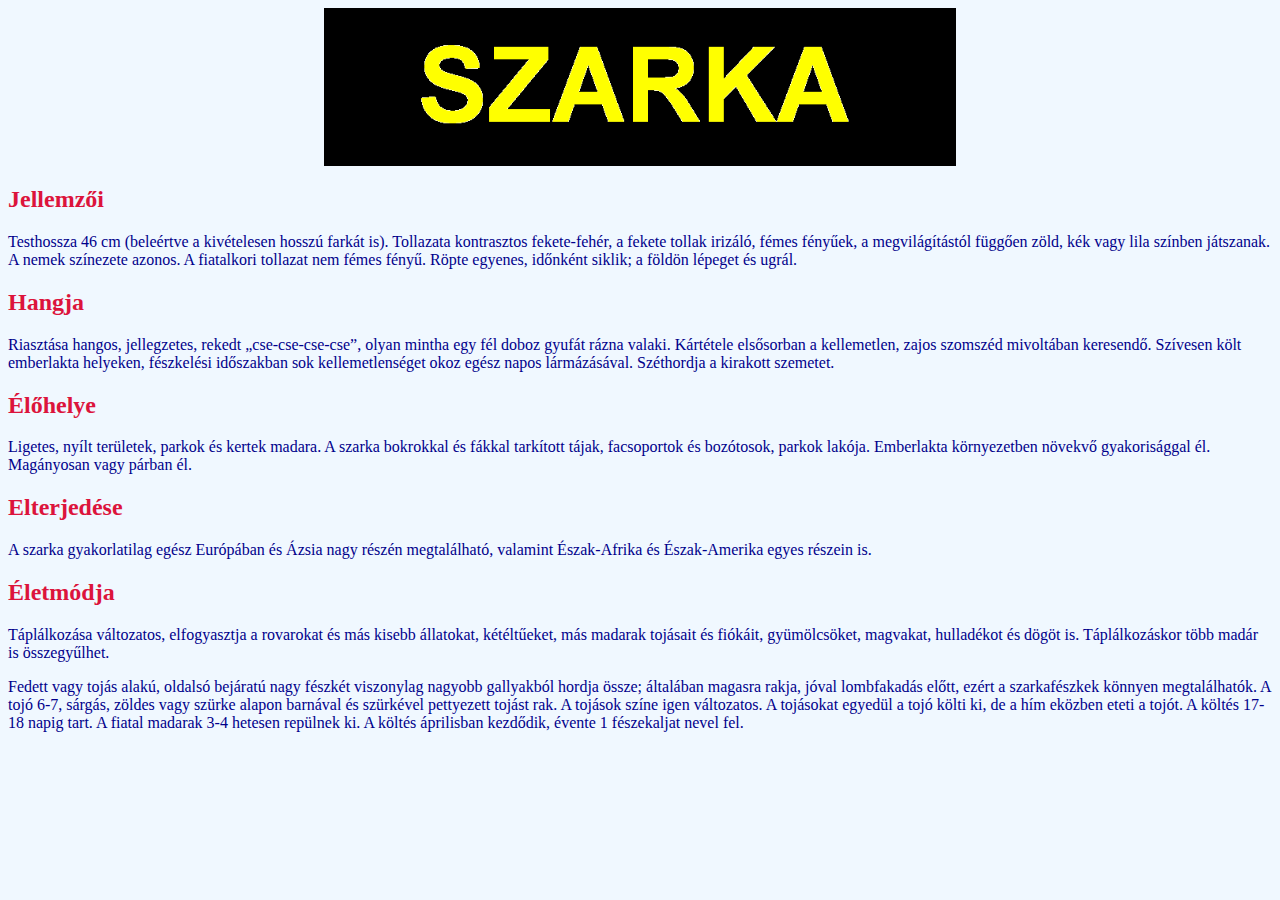
==== index.html @ 3d3f04e3 "first commit" ====
<!DOCTYPE html>
<html lang="hu">
<head>
    <meta charset="UTF-8">
    <meta http-equiv="X-UA-Compatible" content="IE=edge">
    <meta name="viewport" content="width=device-width, initial-scale=1.0">
    <link rel="stylesheet" href="style.css">
    <title>A szarka</title>
</head>
<body>
    <img src="./kepek/potcimkep.png" alt="szarka" class="center">
    <h2>Jellemzői</h2>
<p>Testhossza 46 cm (beleértve a kivételesen hosszú farkát is). Tollazata kontrasztos fekete-fehér, a fekete tollak irizáló, fémes fényűek, a megvilágítástól függően zöld, kék vagy lila színben játszanak. A nemek színezete azonos. A fiatalkori tollazat nem fémes fényű. Röpte egyenes, időnként siklik; a földön lépeget és ugrál.</p>
<h2>Hangja</h2>
    <p>Riasztása hangos, jellegzetes, rekedt „cse-cse-cse-cse”, olyan mintha egy fél doboz gyufát rázna valaki. Kártétele elsősorban a kellemetlen, zajos szomszéd mivoltában keresendő. Szívesen költ emberlakta helyeken, fészkelési időszakban sok kellemetlenséget okoz egész napos lármázásával. Széthordja a kirakott szemetet.</p>
<h2>Élőhelye</h2>
    <p>Ligetes, nyílt területek, parkok és kertek madara. A szarka bokrokkal és fákkal tarkított tájak, facsoportok és bozótosok, parkok lakója. Emberlakta környezetben növekvő gyakorisággal él. Magányosan vagy párban él.</p>
<h2>Elterjedése</h2>
    <p>A szarka gyakorlatilag egész Európában és Ázsia nagy részén megtalálható, valamint Észak-Afrika és Észak-Amerika egyes részein is.</p>
<h2>Életmódja</h2>
    <p>Táplálkozása változatos, elfogyasztja a rovarokat és más kisebb állatokat, kétéltűeket, más madarak tojásait és fiókáit, gyümölcsöket, magvakat, hulladékot és dögöt is. Táplálkozáskor több madár is összegyűlhet.</p>
    <p>Fedett vagy tojás alakú, oldalsó bejáratú nagy fészkét viszonylag nagyobb gallyakból hordja össze; általában magasra rakja, jóval lombfakadás előtt, ezért a szarkafészkek könnyen megtalálhatók. A tojó 6-7, sárgás, zöldes vagy szürke alapon barnával és szürkével pettyezett tojást rak. A tojások színe igen változatos. A tojásokat egyedül a tojó költi ki, de a hím eközben eteti a tojót. A költés 17-18 napig tart. A fiatal madarak 3-4 hetesen repülnek ki. A költés áprilisban kezdődik, évente 1 fészekaljat nevel fel.</p>

</body>
</html>
---- style.css ----
body{
    background-color: #f0f8ff ;
    color: #00008B;
}
.center{
    display: block;
    margin-left: auto;
    margin-right: auto;
    width: 50%;
}
h2{
    color: #dc143c;
}
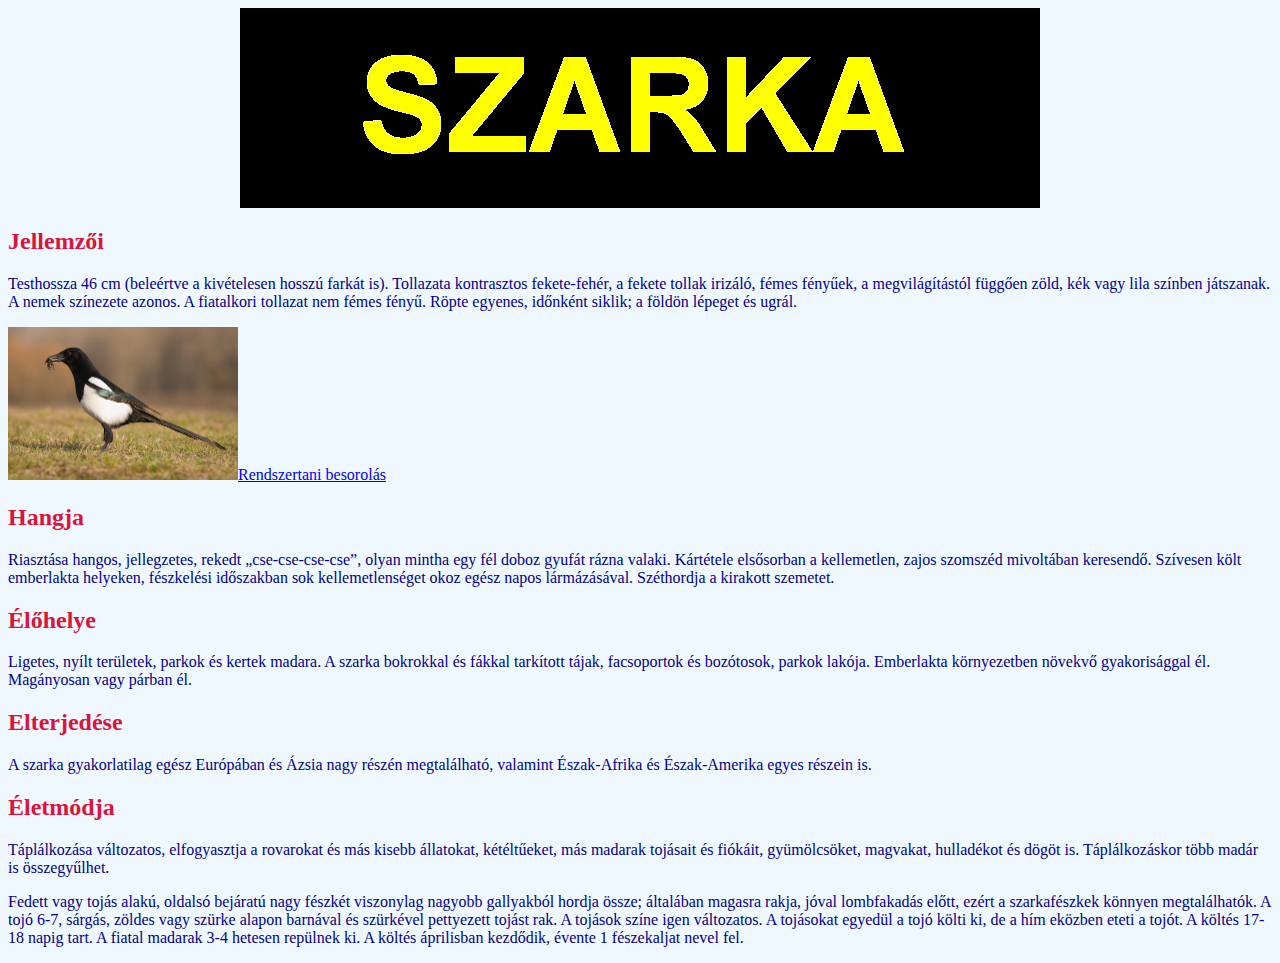
==== commit 193a3f29: "szarka" ====
--- a/index.html
+++ b/index.html
@@ -11,6 +11,15 @@
     <img src="./kepek/potcimkep.png" alt="szarka" class="center">
     <h2>Jellemzői</h2>
 <p>Testhossza 46 cm (beleértve a kivételesen hosszú farkát is). Tollazata kontrasztos fekete-fehér, a fekete tollak irizáló, fémes fényűek, a megvilágítástól függően zöld, kék vagy lila színben játszanak. A nemek színezete azonos. A fiatalkori tollazat nem fémes fényű. Röpte egyenes, időnként siklik; a földön lépeget és ugrál.</p>
+<table>
+    <tr>
+        <img src="./kepek/kep1.jpg" alt="" class="kep1">
+    </tr>
+    <tr>
+        <a href="./besorolas.html" class="rend">Rendszertani besorolás</a>
+    </tr>
+</table>
+
 <h2>Hangja</h2>
     <p>Riasztása hangos, jellegzetes, rekedt „cse-cse-cse-cse”, olyan mintha egy fél doboz gyufát rázna valaki. Kártétele elsősorban a kellemetlen, zajos szomszéd mivoltában keresendő. Szívesen költ emberlakta helyeken, fészkelési időszakban sok kellemetlenséget okoz egész napos lármázásával. Széthordja a kirakott szemetet.</p>
 <h2>Élőhelye</h2>
--- a/style.css
+++ b/style.css
@@ -6,8 +6,14 @@
     display: block;
     margin-left: auto;
     margin-right: auto;
-    width: 50%;
 }
 h2{
     color: #dc143c;
-}+}
+table{
+    width: 400px;
+}
+.kep1{
+    width: 230px;
+    height: 153px;
+}
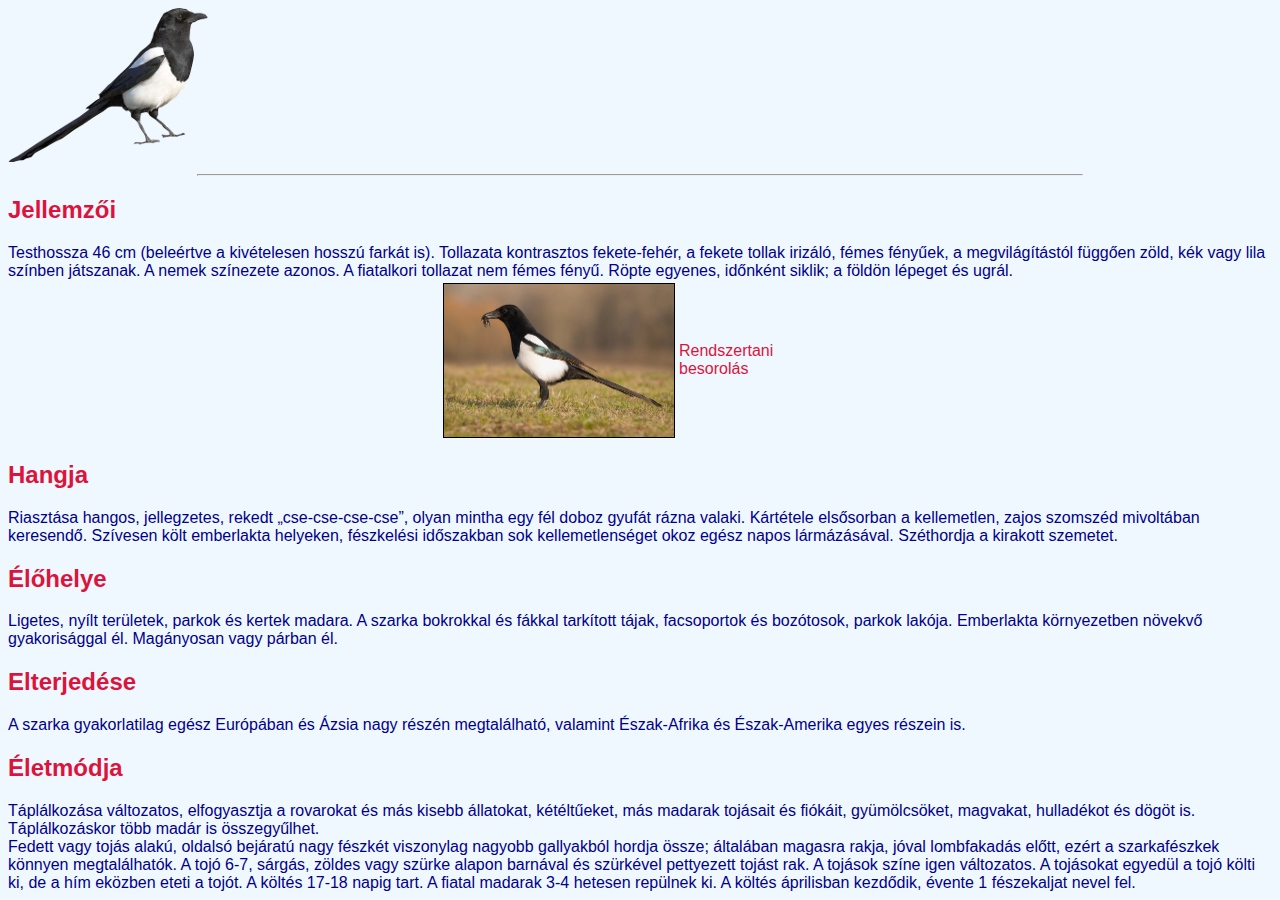
==== commit 06d84d7b: "szarka" ====
--- a/index.html
+++ b/index.html
@@ -8,17 +8,16 @@
     <title>A szarka</title>
 </head>
 <body>
-    <img src="./kepek/potcimkep.png" alt="szarka" class="center">
+    <img src="./kepek/madar.png" alt="szarka">
+    <hr width="70%">
     <h2>Jellemzői</h2>
 <p>Testhossza 46 cm (beleértve a kivételesen hosszú farkát is). Tollazata kontrasztos fekete-fehér, a fekete tollak irizáló, fémes fényűek, a megvilágítástól függően zöld, kék vagy lila színben játszanak. A nemek színezete azonos. A fiatalkori tollazat nem fémes fényű. Röpte egyenes, időnként siklik; a földön lépeget és ugrál.</p>
 <table>
-    <tr>
-        <img src="./kepek/kep1.jpg" alt="" class="kep1">
-    </tr>
-    <tr>
-        <a href="./besorolas.html" class="rend">Rendszertani besorolás</a>
-    </tr>
-</table>
+    <tr> 
+      <td><img src="./kepek/kep1.jpg" alt="A szarka alkata" width="230" height="153"></td>
+      <td><a href="besorolas.html">Rendszertani besorolás</a></td>
+  </tr>
+  </table>
 
 <h2>Hangja</h2>
     <p>Riasztása hangos, jellegzetes, rekedt „cse-cse-cse-cse”, olyan mintha egy fél doboz gyufát rázna valaki. Kártétele elsősorban a kellemetlen, zajos szomszéd mivoltában keresendő. Szívesen költ emberlakta helyeken, fészkelési időszakban sok kellemetlenséget okoz egész napos lármázásával. Széthordja a kirakott szemetet.</p>
--- a/style.css
+++ b/style.css
@@ -1,19 +1,42 @@
-body{
-    background-color: #f0f8ff ;
-    color: #00008B;
+body {
+    background-color: AliceBlue;
+    color: DarkBlue;
+    font-family: Arial, sans-serif;
 }
-.center{
-    display: block;
-    margin-left: auto;
-    margin-right: auto;
+img{
+    align-items: center;
 }
+  
+a:link, a:visited{
+    color: Crimson;
+    text-decoration: none;
+}
+  
+a:hover, a:active {
+    color: Crimson;
+    text-decoration: underline;
+}
+  
 h2{
-    color: #dc143c;
+    color: Crimson;
 }
-table{
+  
+p{
+    margin: 0;
+}
+
+  
+table {
     width: 400px;
+    margin: 0 auto;
+    border: 0;
 }
-.kep1{
+  
+
+  
+table img {
     width: 230px;
     height: 153px;
+    border: 1px solid #000;
+    float: right;
 }
